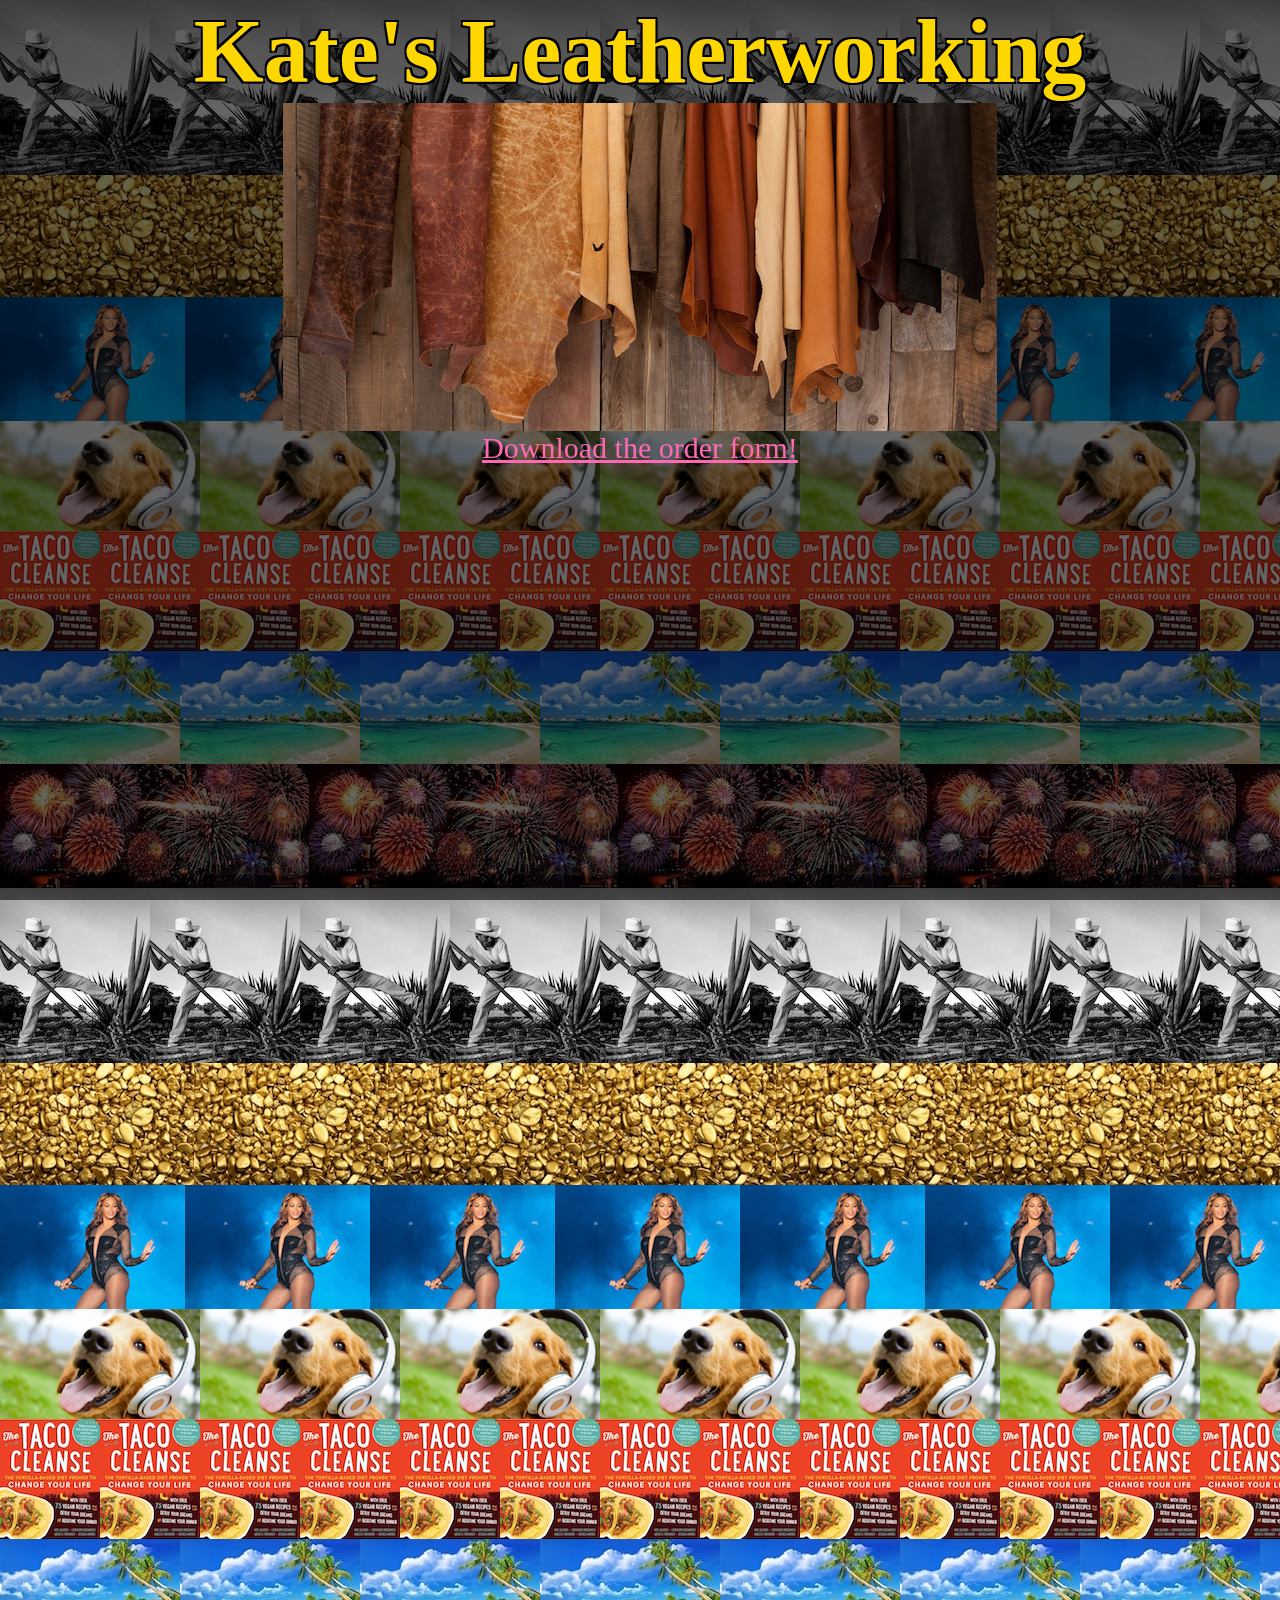
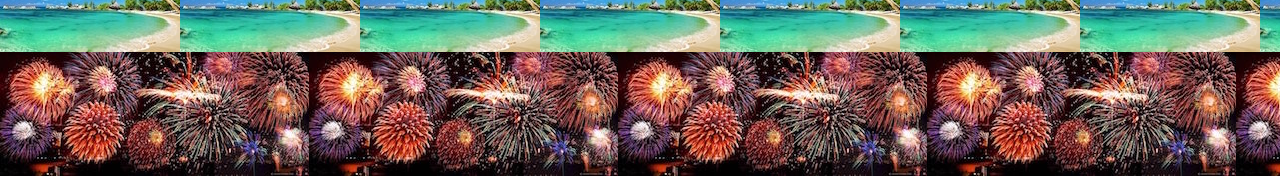
==== leather.html @ da2ce09a "Leather page, style changes" ====
<!DOCTYPE html>
<html lang="en">
<head>
	<meta charset="utf-8">
	<title>Kate's Leatherworking</title>
	<link rel="stylesheet" href="css/stylesheet.css">
	<!--[if IE]>
		<script src="http://html5shiv.googlecode.com/svn/trunk/html5.js"></script>
	<![endif]-->
</head>

<body>
	<h1 class='name'>Kate's Leatherworking</h1>
	<div id='leather-image'>
		</div>
	<div id='form-download'>
		<a href="orderform.pdf">Download the order form!</a>
	</div>
	<div class='background'>
		<div id='tequila'>
		</div> 
		<div id='gold'>
		</div> 
		<div id='beyonce'>
		</div> 
		<div id='dog'>
		</div> 
		<div id='taco'>
		</div> 
		<div id='beach'>
		</div> 
		<div id='fireworks'>
		</div>
		<div id='tequila'>
		</div> 
		<div id='gold'>
		</div> 
		<div id='beyonce'>
		</div> 
		<div id='dog'>
		</div> 
		<div id='taco'>
		</div> 
		<div id='beach'>
		</div> 
		<div id='fireworks'>
		</div>
		<div class='overlay'>
		</div>
	</div> 
</body>
---- css/stylesheet.css ----
h1 {
	margin-top: 50px;
	text-align: center;
    text-shadow:
    -2px -2px 0 #000,
    2px -2px 0 #000,
    -2px 2px 0 #000,
    2px 2px 0 #000;  
}
body {
	margin: 0;
	padding: 0;
	}

h1.intro-text {
	font-size: 40px;
	font-family: serif;
	color: lightgrey;
}

h1.name {
	font-size: 90px;
	font-family: cursive;
	margin: 0;
	color: gold;
}

h2.recipe-header {
	text-align: left;
}

h2.recipe-subheader {
	text-align: left;
	font-size: 25px;
}

h3 {
	text-align: center;
    color: gold;
    text-shadow:
    -2px -2px 0 #000,
    2px -2px 0 #000,
    -2px 2px 0 #000,
    2px 2px 0 #000;  
}

.link-list {
	list-style: none;
	text-align: center;
	font-size: 50px;
	font-family: 'Comic Sans MS';
	color: white;
	text-shadow:
    -2px -2px 0 #000,
    2px -2px 0 #000,
    -2px 2px 0 #000,
    2px 2px 0 #000;  
}

.background {
	z-index: -1;
	position: absolute;
    top: 0;
    left: 0;
    width: 100%;
    height: 100%;
}

.overlay {
	z-index: 1;
  	position: fixed;
  	background-color: black;
  	top:0;
  	left:0;
  	width:100%;
  	height:100%;
  	opacity:0.6;
}

#taco {
	background-repeat: repeat-x;
	height: 120px; 
    background: url('../img/taco-cleanse.jpg');
}

#beyonce {
	background-repeat: repeat-x;
	height: 124px; 
    background: url('../img/beyonce.jpg');
}

#dog {
	background-repeat: repeat-x;
	height: 110px; 
    background: url('../img/xqkbwkexcl7udc5va7pn.jpg');
}

#tequila {
	background-repeat: repeat-x;
	height: 175px; 
    background: url('../img/mezcal-en-mexico-fabricacion-venta-distribucion3.jpg');
}

#beach {
	background-repeat: repeat-x;
	height: 113px; 
    background: url('../img/Beach-Wallpaper-2.jpg')
}

#gold {
	background-repeat: repeat-x;
	height: 122px; 
    background: url('../img/goldstones.jpg');
}

#fireworks {
	background-repeat: repeat-x;
	height: 124px; 
    background: url('../img/fireworks21.jpg');
}


img.construction {
	display: block;
    margin-left: auto;
    margin-right: auto;
}

.recipe {
	float:left;
	color: gold;
	font-size: 30px;
	font-family: 'Comic Sans MS';
	padding-top: -30px;
    padding-right: 100px;
    padding-bottom: 30px;
    padding-left: 100px;
}

#smoothie-image {
	content:url('../img/smoothie.jpg');
	float: right;
	padding-top: 140px;
    padding-right: 50px;
}

#leather-image {
	content:url('../img/leather.jpg');
	display: block;
    margin-left: auto;
    margin-right: auto;
}

#discoball {
	content:url('../img/disco_ball.png');
	display: block;
    margin-left: auto;
    margin-right: auto;
}

#form-download {
	font-size: 30px;
	font-family: 'Comic Sans MS';
	text-align: center;
}

a:link {
    color: hotpink;
}

a:visited {
    color: hotpink;
}

a:hover {
    color: mediumvioletred;
}
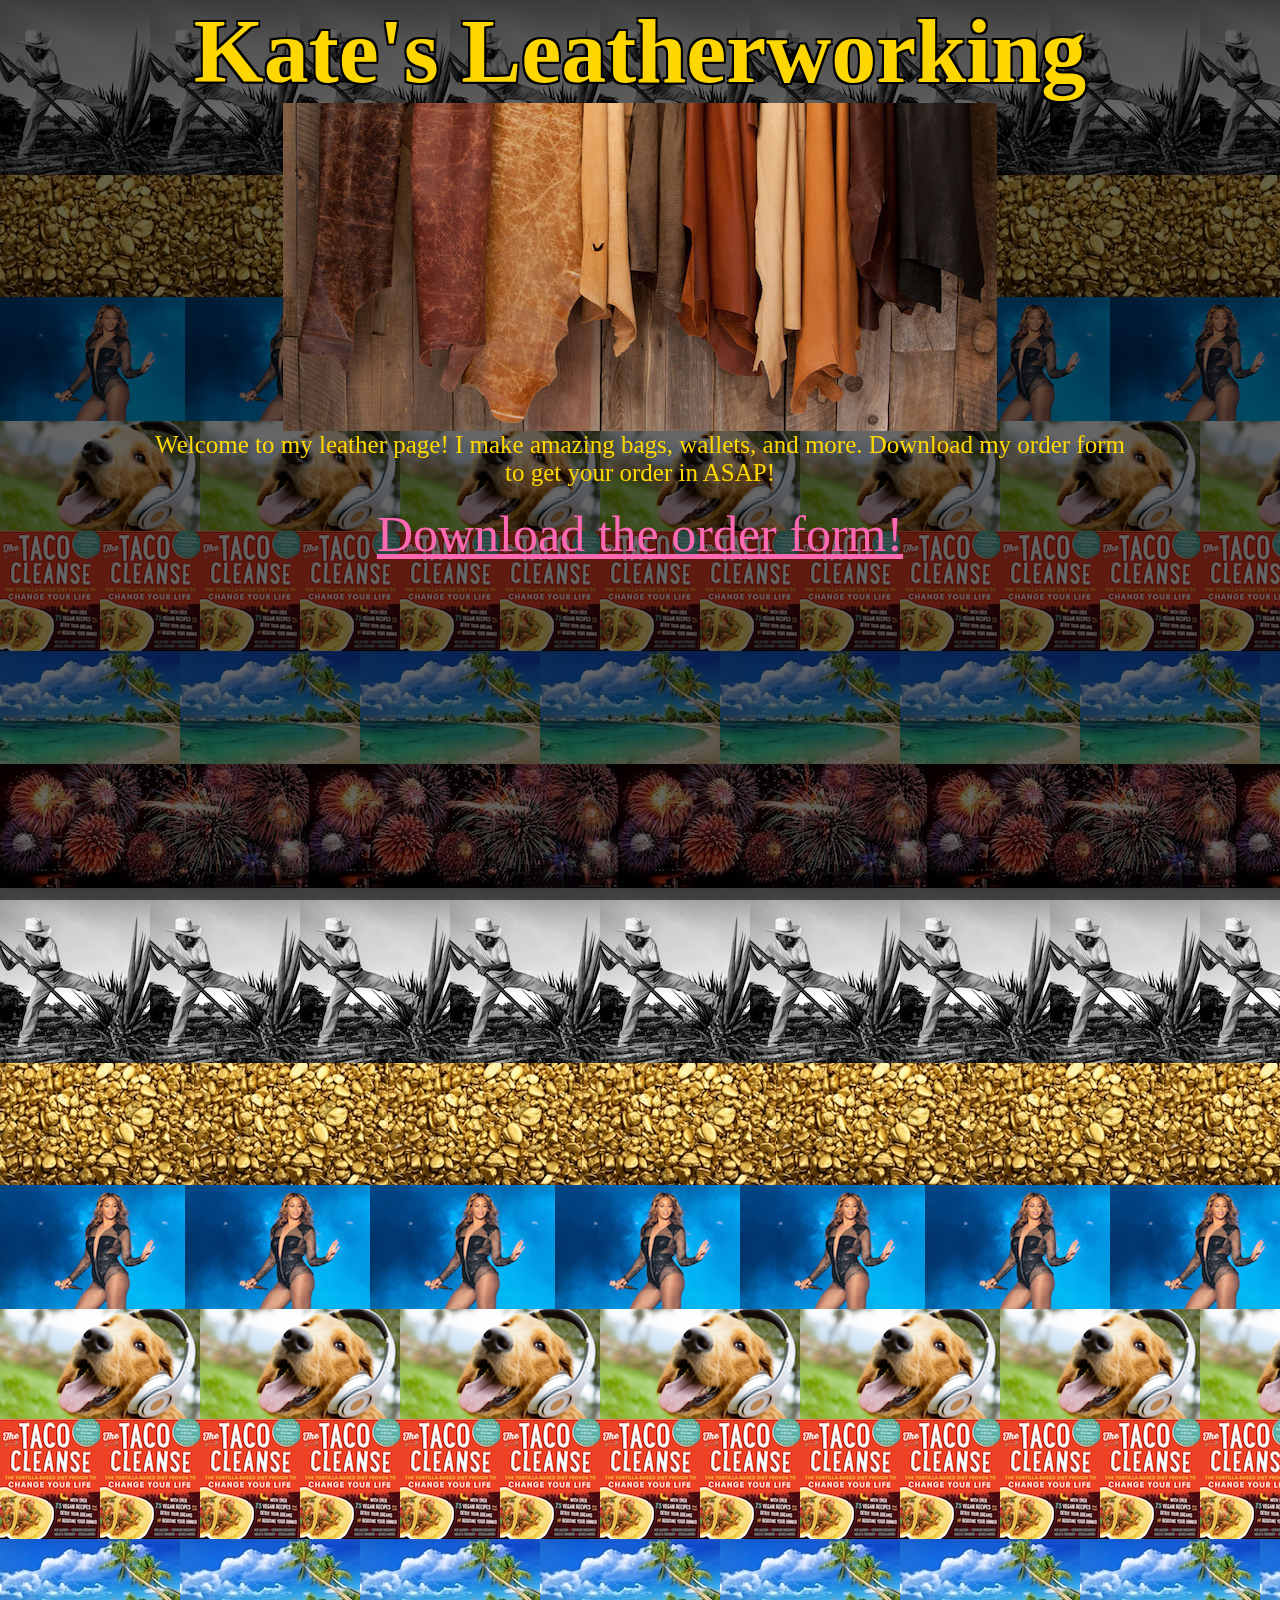
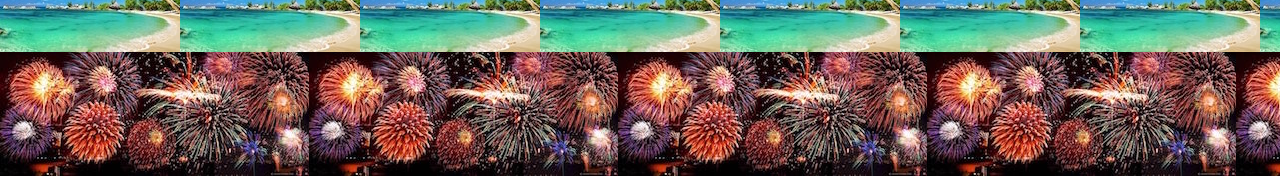
==== commit b7943033: "Add recipe, more styling" ====
--- a/leather.html
+++ b/leather.html
@@ -13,6 +13,10 @@
 	<h1 class='name'>Kate's Leatherworking</h1>
 	<div id='leather-image'>
 		</div>
+	<div id='leather-description'>
+		Welcome to my leather page! I make amazing bags, wallets, and more. Download my order form to get your order in ASAP!
+	</div>
+	<br>
 	<div id='form-download'>
 		<a href="orderform.pdf">Download the order form!</a>
 	</div>
--- a/css/stylesheet.css
+++ b/css/stylesheet.css
@@ -27,11 +27,17 @@
 
 h2.recipe-header {
 	text-align: left;
+	color: lightgrey;
+	text-shadow:
+    -2px -2px 0 #000,
+    2px -2px 0 #000,
+    -2px 2px 0 #000,
+    2px 2px 0 #000;  
 }
 
 h2.recipe-subheader {
 	text-align: left;
-	font-size: 25px;
+	font-size: 30px;
 }
 
 h3 {
@@ -129,19 +135,28 @@
 .recipe {
 	float:left;
 	color: gold;
-	font-size: 30px;
+	font-size: 25px;
 	font-family: 'Comic Sans MS';
 	padding-top: -30px;
     padding-right: 100px;
     padding-bottom: 30px;
     padding-left: 100px;
-}
+    width: 85%;
+}
+
 
 #smoothie-image {
 	content:url('../img/smoothie.jpg');
 	float: right;
 	padding-top: 140px;
-    padding-right: 50px;
+	padding-right: 100px;
+}
+
+#pancake-image {
+	content:url('../img/pancakemix.jpg');
+	float: right;
+	padding-top: 140px;
+	padding-right: 100px;
 }
 
 #leather-image {
@@ -159,8 +174,17 @@
 }
 
 #form-download {
-	font-size: 30px;
+	font-size: 50px;
+	font-family: cursive;
+	text-align: center;
+}
+
+#leather-description {
+	font-size: 25px;
 	font-family: 'Comic Sans MS';
+	color: gold;
+	margin-right: 150px;
+	margin-left: 150px;
 	text-align: center;
 }
 
